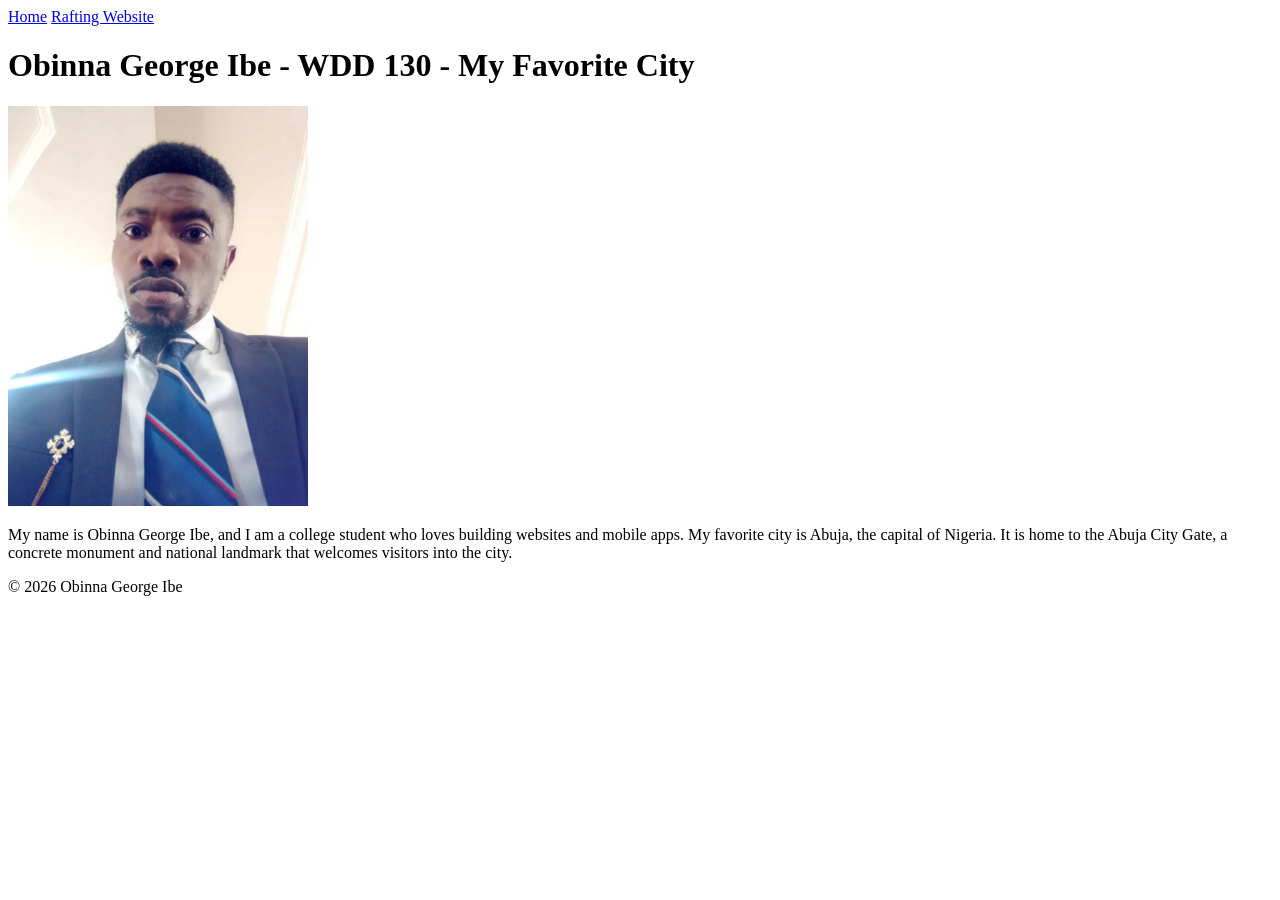
==== week01/index.html @ 7bfa92cc "profile" ====
<!DOCTYPE html>
<html lang="en">

<head>
    <meta charset="UTF-8">
    <meta name="viewport" content="width=device-width, initial-scale=1.0">
    <title>WDD 130 - Obinna George Ibe - Favorite City</title>
</head>

<body>
    <header>
        <nav>
            <a href="#">Home</a>
            <a href="wwr/">Rafting Website</a>
        </nav>
    </header>

    <main>
        <h1>Obinna George Ibe - WDD 130 - My Favorite City</h1>
        <img src="images/profile.jpg" alt="Portrait of Obinna George Ibe " width="300">
        <p>My name is Obinna George Ibe, and I am a college student who loves building websites and mobile apps. My favorite city is Abuja, the capital of Nigeria. It is home to the Abuja City Gate, a concrete monument and national landmark that welcomes visitors into the city.</p>
    </main>

    <footer>
        <p>&copy; 2026 Obinna George Ibe</p>
    </footer>
</body>

</html>
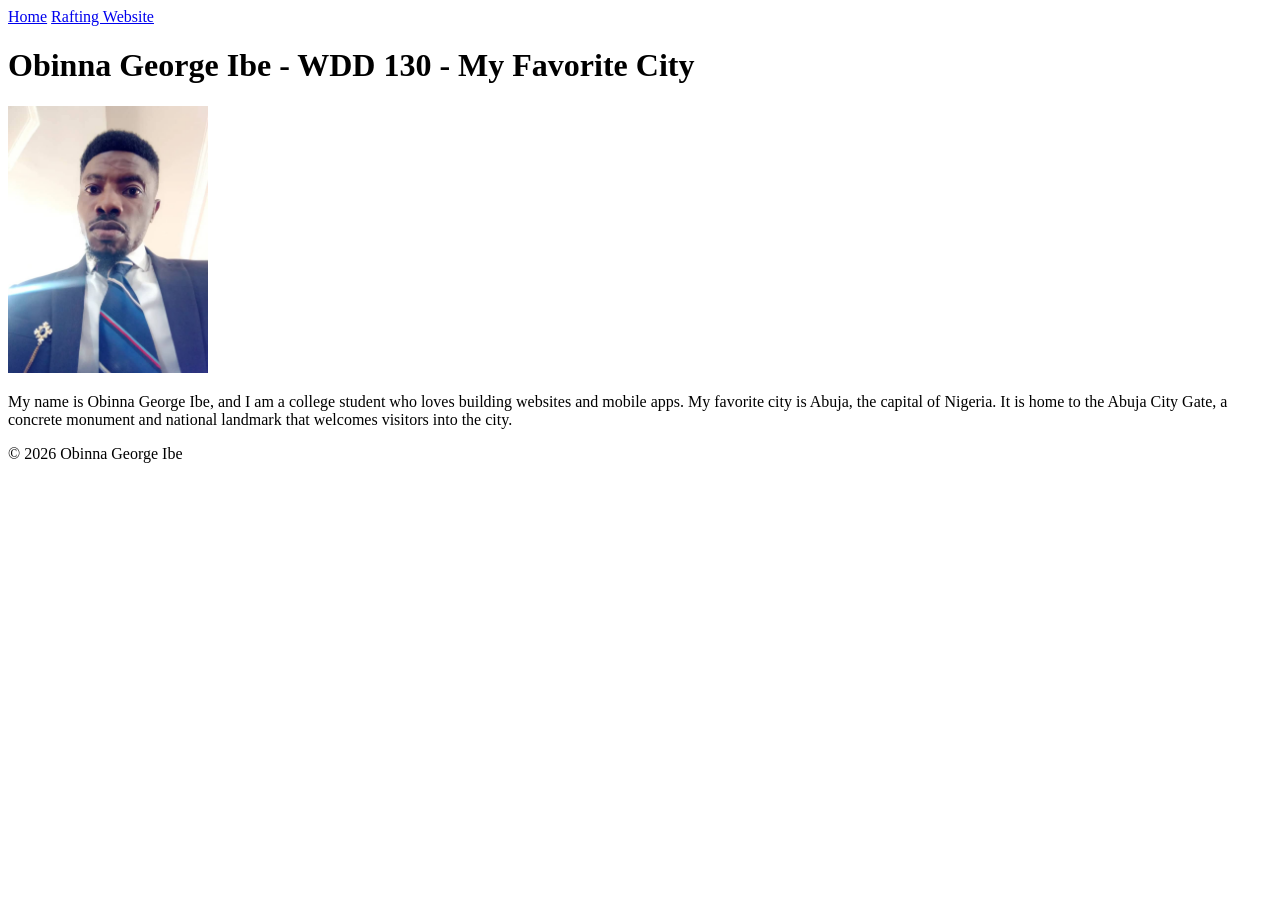
==== commit 7df48505: "profile" ====
--- a/week01/index.html
+++ b/week01/index.html
@@ -17,7 +17,7 @@
 
     <main>
         <h1>Obinna George Ibe - WDD 130 - My Favorite City</h1>
-        <img src="images/profile.jpg" alt="Portrait of Obinna George Ibe " width="300">
+        <img src="images/profile.jpg" alt="Portrait of Obinna George Ibe " width="200">
         <p>My name is Obinna George Ibe, and I am a college student who loves building websites and mobile apps. My favorite city is Abuja, the capital of Nigeria. It is home to the Abuja City Gate, a concrete monument and national landmark that welcomes visitors into the city.</p>
     </main>
 
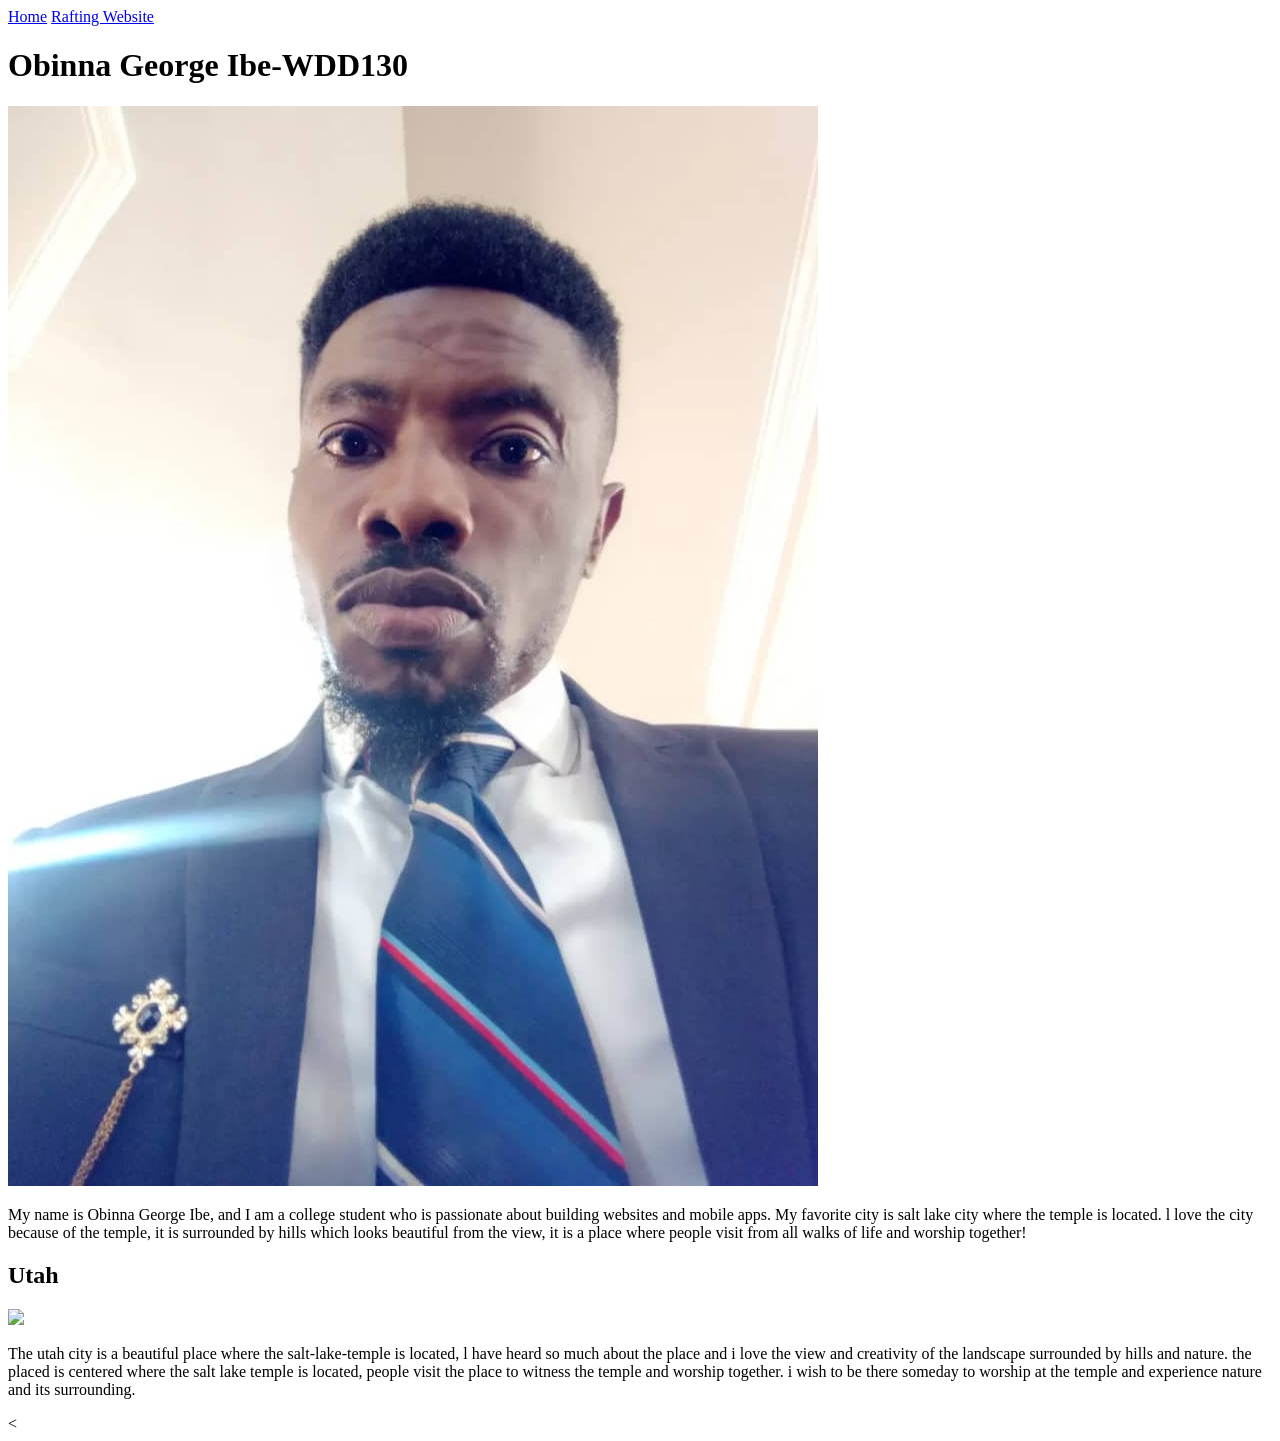
==== commit 67daf951: "page enhancement" ====
--- a/week01/index.html
+++ b/week01/index.html
@@ -4,7 +4,10 @@
 <head>
     <meta charset="UTF-8">
     <meta name="viewport" content="width=device-width, initial-scale=1.0">
-    <title>WDD 130 - Obinna George Ibe - Favorite City</title>
+    <title>WDD 130 - Obinna George Ibe -</title>
+    <meta name='description' content="this is my course Home page for WDD130 assignment assignment Home Page Enhancement">
+    <meta name="author" content="Obinna George Ibe">
+    <link rel="stylesheet" href="styles/styles-css">
 </head>
 
 <body>
@@ -16,14 +19,18 @@
     </header>
 
     <main>
-        <h1>Obinna George Ibe - WDD 130 - My Favorite City</h1>
-        <img src="images/profile.jpg" alt="Portrait of Obinna George Ibe " width="200">
-        <p>My name is Obinna George Ibe, and I am a college student who loves building websites and mobile apps. My favorite city is Abuja, the capital of Nigeria. It is home to the Abuja City Gate, a concrete monument and national landmark that welcomes visitors into the city.</p>
+        <h1>Obinna George Ibe-WDD130</h1>
+        <img src="images/profile.jpg" alt="Portrait of Obinna George Ibe width=" 200">
+        <p>My name is Obinna George Ibe, and I am a college student who is passionate about building websites and mobile apps. My favorite city is salt lake city where the temple is located. l love the city because of the temple, it is surrounded by hills which looks beautiful from the view, it is a place where people visit from all walks of life and worship together!</p>
     </main>
+    <aside>
+        <h2>Utah</h2>
+        <img src=images/"salt-lake-temple.jpg"="Utah City USA">
+        <p>The utah city is a beautiful place where the salt-lake-temple is located, l have heard so much about the place and i love the view and creativity of the landscape surrounded by hills and nature. the placed is centered where the salt lake temple is located, people visit the place to witness the temple and worship together. i wish to be there someday to worship at the temple and experience nature and its surrounding.</p>
+    </aside>
+    </footer>
 
-    <footer>
-        <p>&copy; 2026 Obinna George Ibe</p>
-    </footer>
-</body>
+
+    < </body>
 
 </html>
